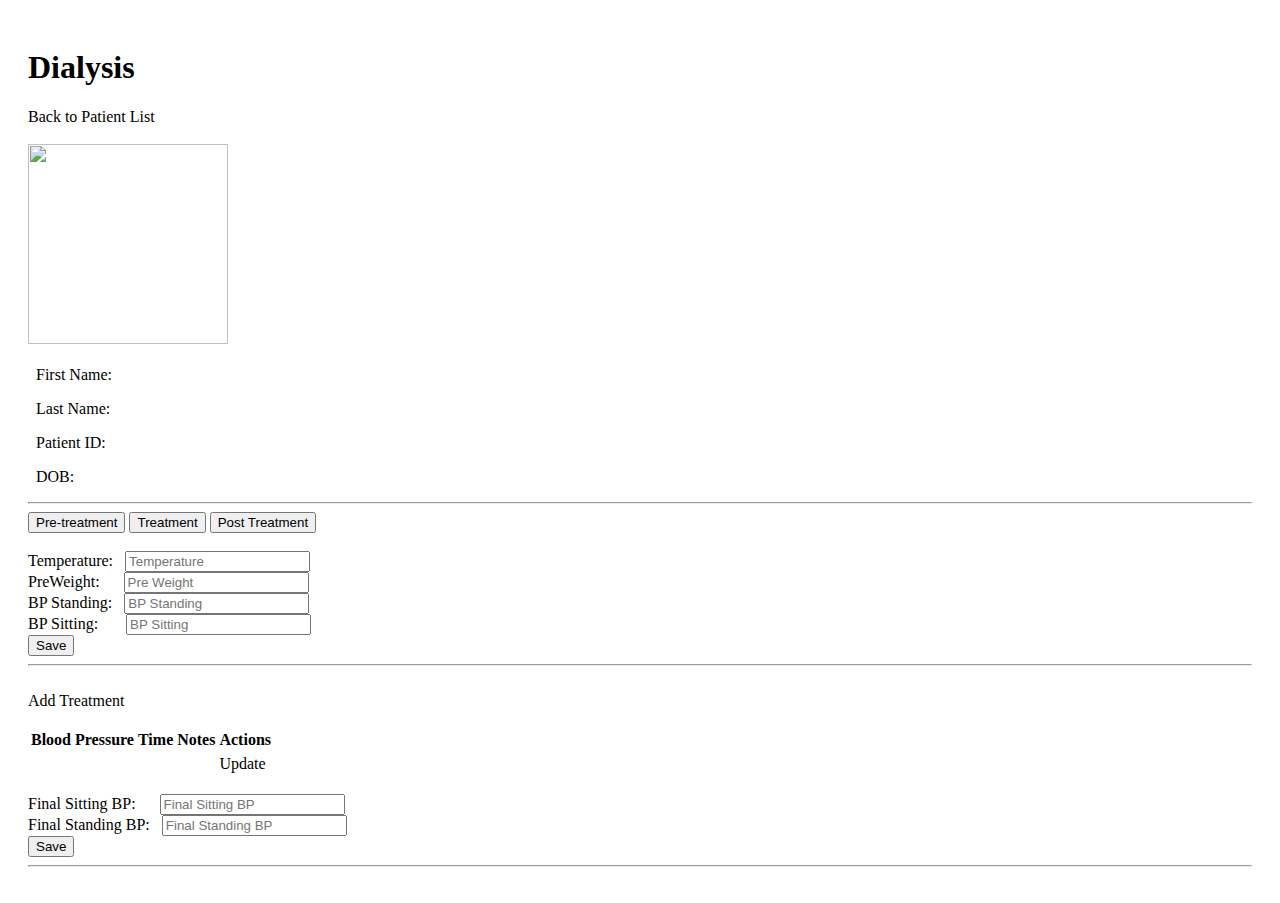
==== src/main/resources/templates/dialysis-form.html @ 0ebf676e "A change" ====
<!DOCTYPE html>

<html lang="en" xmlns:th="http://www.thymeleaf.org">

<head>
    <meta charset="UTF-8">
    <title>Dialysis data</title>
    <link rel="stylesheet" href="/styles.css">
    <link
            href="https://cdn.jsdelivr.net/npm/bootstrap@5.0.0-beta1/dist/css/bootstrap.min.css"
            rel="stylesheet"
            integrity="sha384-giJF6kkoqNQ00vy+HMDP7azOuL0xtbfIcaT9wjKHr8RbDVddVHyTfAAsrekwKmP1"
            crossorigin="anonymous">
</head>

<body style="padding: 20px">
<h1 class="title">Dialysis</h1>
<a th:href="@{/api/list}">Back to Patient List</a>
<br>
<br>

<div class="profile-align">
    <img src="/profile.bmp" width="200" height="200">

    <div class="patientInfoContainer">
        <br>
           <div class="profile-align"><label class="label" for="firstName">&nbsp; First Name: &nbsp; </label> <p id="firstName" th:text="${dialysisTreatmentRecord.patient.firstName}"></div>
           <div class="profile-align"><label class="label" for="lastName">&nbsp; Last Name: &nbsp;</label> <p id="lastName" th:text="${dialysisTreatmentRecord.patient.lastName}"></div>
           <div class="profile-align"><label class="label" for="patientId">&nbsp; Patient ID: &nbsp;</label> <p id="patientId" th:text="${dialysisTreatmentRecord.patient.patientId}"></div>
           <div class="profile-align"><label class="label" for="dob">&nbsp; DOB: &nbsp;</label> <p id="dob" th:text="${dialysisTreatmentRecord.patient.dateOfBirth}"></div>

    </div>
</div>
<hr>
<div class="tabContainer">
    <div class="buttonContainer">
        <button id="preTreatmentBtn" onclick="showPanel(0)">Pre-treatment</button>
        <button id="treatmentBtn" onclick="showPanel(1)">Treatment</button>
        <button id="PostTreatmentBtn" onclick="showPanel(2)">Post Treatment</button>
    </div>
    <div class="tabContentContainer">
        <div class="tabPanel">
            <div class="preDialysisForm">
                <br>
                <form action="#" th:action="@{/api/record/save-pre(parameter = ${patientId})}"
                      th:object="${dialysisTreatmentRecord}" method="POST">

                    <input type="hidden" th:field= "*{id}"/>
                    <input type="hidden" th:field= "*{finalSittingBp}"/>
                    <input type="hidden" th:field= "*{finalStandingBp}"/>
                    <input type="hidden" th:field= "*{date}"/>
                    <input type="hidden" th:field="*{patient}">

                    <div class="profile-align">
                        <label class="label" for="inputTemp">Temperature: &nbsp;</label>
                        <input id="inputTemp" type="text" th:field="*{temperature}"
                           class="form-control mb-4 col-4 w-25" placeholder="Temperature">
                    </div>

                    <div class="profile-align">
                        <label class="label" for="inputPreWeight">PreWeight: &nbsp;&nbsp;&nbsp;&nbsp; </label>
                        <input id="inputPreWeight" type="text" th:field="*{preWeight}"
                               class="form-control mb-4 col-4 w-25" placeholder="Pre Weight">
                    </div>

                    <div class="profile-align">
                        <label class="label" for="inputBpStanding">BP Standing: &nbsp;</label>
                        <input id="inputBpStanding" type="text" th:field="*{bpStanding}"
                               class="form-control mb-4 col-4 w-25" placeholder="BP Standing">
                    </div>

                    <div class="profile-align">
                        <label class="label" for="inputTemp">BP Sitting: &nbsp;&nbsp;&nbsp;&nbsp;&nbsp;</label>
                        <input type="text" th:field="*{bpSitting}"
                               class="form-control mb-4 col-4 w-25" placeholder="BP Sitting">
                    </div>

                    <button type="submit" class="btn btn-info col-2">Save</button>
                </form>
                <hr>
            </div>
        </div>
        <div class="tabPanel">
            <br>
            <div class="profile-align">
                <a th:href="@{/api/record/tx-form-new(parameter1 = ${-1}, parameter2 = ${patientId})}"
                   class="btn btn-primary btn-sm mb-3">Add Treatment</a>
            </div>
            <br>
            <table class="table table-bordered table-striped">
                <thead class="thread-dark">
                <tr>
                    <th>Blood Pressure</th>
                    <th>Time</th>
                    <th>Notes</th>
                    <th>Actions</th>
                <tr>
                </thead>

                <tbody>
                <tr th:each="currentTx: ${dialysisTreatmentRecord.getCurrentTreatmentDataList()}">

                    <td th:text="${currentTx.bp}">
                    <td th:text="${currentTx.time}">
                    <td th:text="${currentTx.notes}">
                    <td>

                    <a th:href="@{/api/record/tx-form-new(parameter1 = ${currentTx.id}, parameter2 = ${patientId})}"
                       class="btn btn-info btn-sm">
                        Update</a>

                </td>
                </tr>
                </tbody>
            </table>
        </div>
        <div class="tabPanel">
            <br>
            <form action="#" th:action="@{/api/record/save-post(parameter = ${patientId})}"
                  th:object="${dialysisTreatmentRecord}" method="POST">

                <input type="hidden" th:field= "*{id}"/>
                <input type="hidden" th:field= "*{temperature}"/>
                <input type="hidden" th:field= "*{preWeight}"/>
                <input type="hidden" th:field= "*{bpSitting}"/>
                <input type="hidden" th:field= "*{bpStanding}"/>
                <input type="hidden" th:field= "*{date}"/>
                <input type="hidden" th:field="*{patient}">

                <div class="profile-align">
                    <label class="label" for="inputFinalSittingBp">Final Sitting BP: &nbsp;&nbsp;&nbsp;&nbsp;</label>
                    <input id="inputFinalSittingBp" type="text" th:field="*{finalSittingBp}"
                       class="form-control mb-4 col-4 w-25" placeholder="Final Sitting BP">
                </div>

                <div class="profile-align">
                    <label class="label" for="inputFinalStandingBp">Final Standing BP: &nbsp;</label>
                    <input id="inputFinalStandingBp" type="text" th:field="*{finalStandingBp}"
                       class="form-control mb-4 col-4 w-25" placeholder="Final Standing BP">
                </div>

                <button type="submit" class="btn btn-info col-2">Save</button>
            </form>
            <hr>

        </div>
    </div>
</div>

<script src="/functions.js"></script>

</body>
</html>
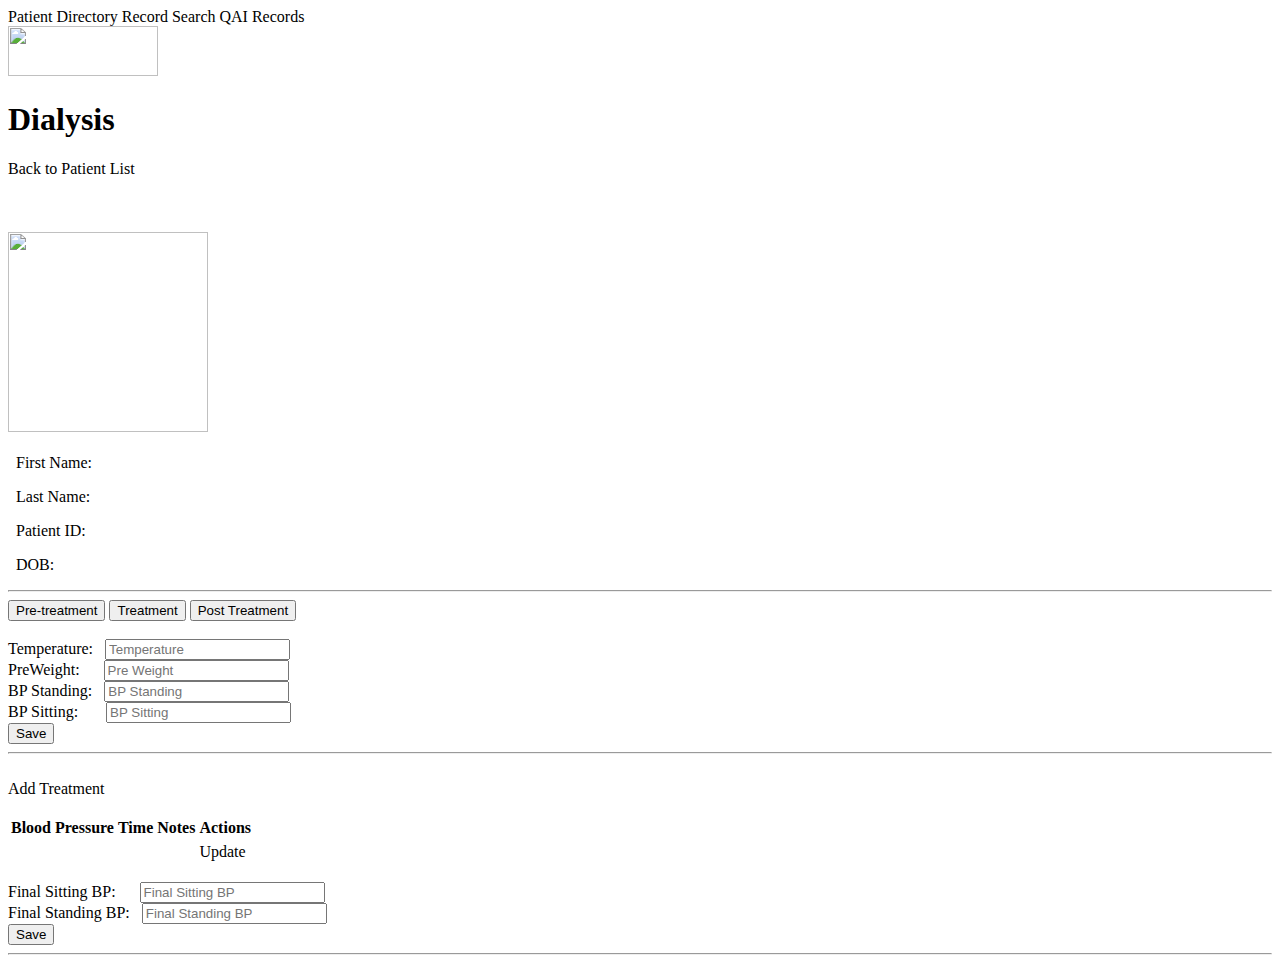
==== commit a9d3d69d: "A change" ====
--- a/src/main/resources/templates/dialysis-form.html
+++ b/src/main/resources/templates/dialysis-form.html
@@ -1,5 +1,4 @@
 <!DOCTYPE html>
-
 <html lang="en" xmlns:th="http://www.thymeleaf.org">
 
 <head>
@@ -13,13 +12,28 @@
             crossorigin="anonymous">
 </head>
 
-<body style="padding: 20px">
-<h1 class="title">Dialysis</h1>
+
+
+<body>
+
+<div class="header">
+    <div class="nav-bar">
+        <a class="nav-btn" th:href="@{/api/list}" >Patient Directory</a>
+        <a class="nav-btn" th:href="@{/api/record/search-dialysis-page}">Record Search</a>
+        <a class="nav-btn" th:href="@{/api/qai/show-patient-list}">QAI Records</a>
+    </div>
+</div>
+
+<div class="container">
+    <img src="/logo.png" width="150" height="50">
+
+    <h1 class="title">Dialysis</h1>
 <a th:href="@{/api/list}">Back to Patient List</a>
 <br>
 <br>
-
+    <br>
 <div class="profile-align">
+    <br>
     <img src="/profile.bmp" width="200" height="200">
 
     <div class="patientInfoContainer">
@@ -148,6 +162,6 @@
 </div>
 
 <script src="/functions.js"></script>
-
+</div>
 </body>
 </html>